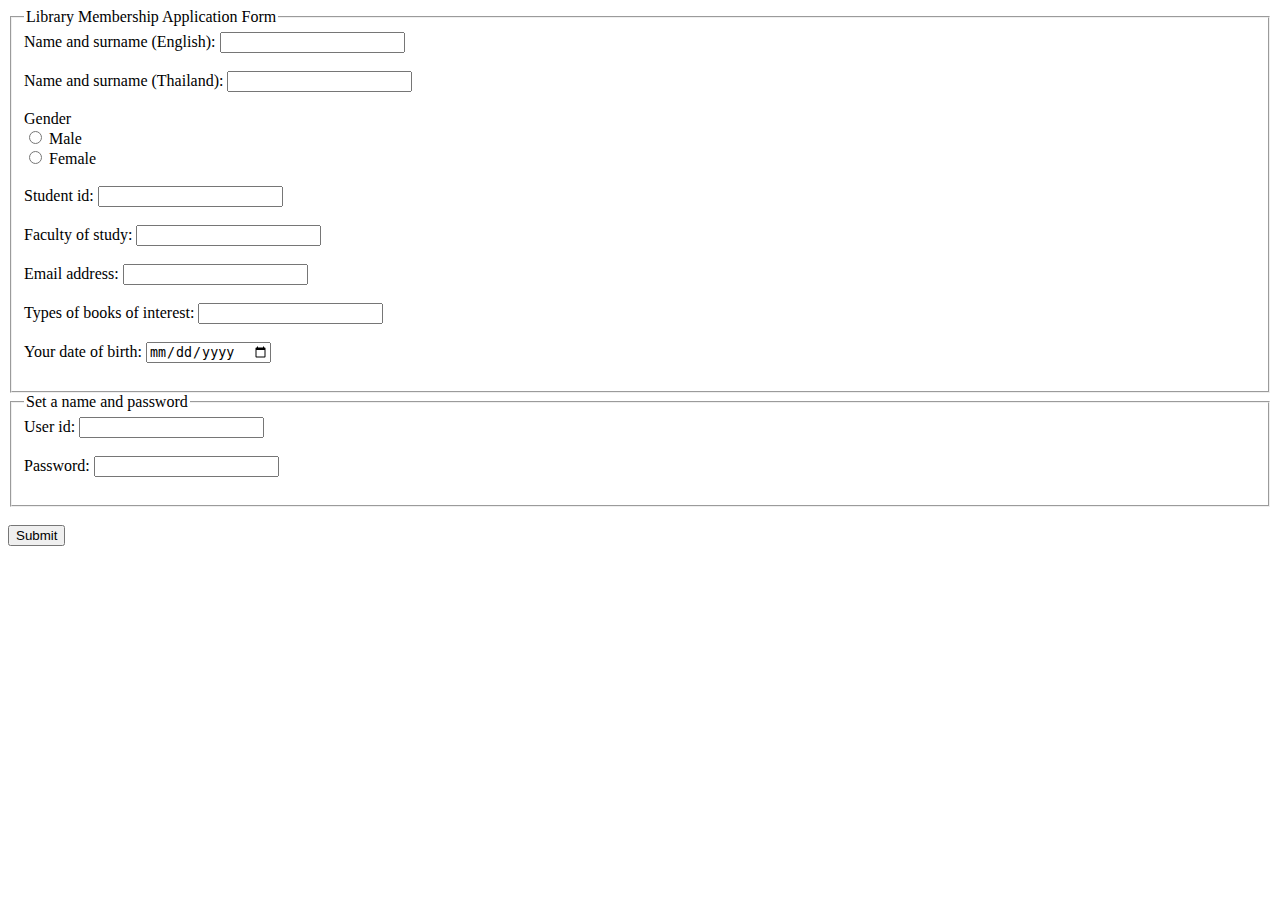
==== form.html @ 5531497e "add text to form.html" ====
<!DOCTYPE html>
<html lang="en">
<head>
    <meta charset="UTF-8">
    <meta name="viewport" content="width=device-width, initial-scale=1.0">
    <title>Library Membership Application Form</title>
</head>
<body>
   <form>
    <fieldset>
        <legend> Library Membership Application Form </legend>
          <label for="name">Name and surname (English):</label>
        <input type="text" id="name" name="name"><br><br>
          <label for="name">Name and surname (Thailand):</label>
        <input type="text" id="name1" name="name"><br><br><label for="gender">Gender</label><br>
        <input type="radio" id="male" name="gender" value="male">
          <label for="male">Male</label><br>
        <input type="radio" id="female" name="gender" value="female">
        <inbel for="female">Female</inbel><br><br>
          <label for="password">Student id:</label>
        <input type="password" id="password" name="password"><br><br>
          <label for="name">Faculty of study:</label>
        <input type="text" id="Faculty of Study" name="Faculty of Study"><br><br>
          <label for="name">Email address:</label>
        <input type="email" id="email" name="email"><br><br>
        <label for="name">Types of books of interest:</label>
          <input type="text" id="name" name="name"><br><br>

  </form>      
</body>
</html>         <label for="date">Your date of birth:</label>
        <input type="date" id="date" name="date"><br><br>
      
     </fieldset>
          </form> 

    <form>
        <fieldset>
            <legend>Set a name and password</legend>
              <label for="password">User id:</label>
            <input type="password" id="password" name="password"><br><br>
              <label for="password">Password:</label>
            <input type="password" id="password" name="password"><br><br>
            
        </fieldset><br>
        <input type="submit"value="Submit">
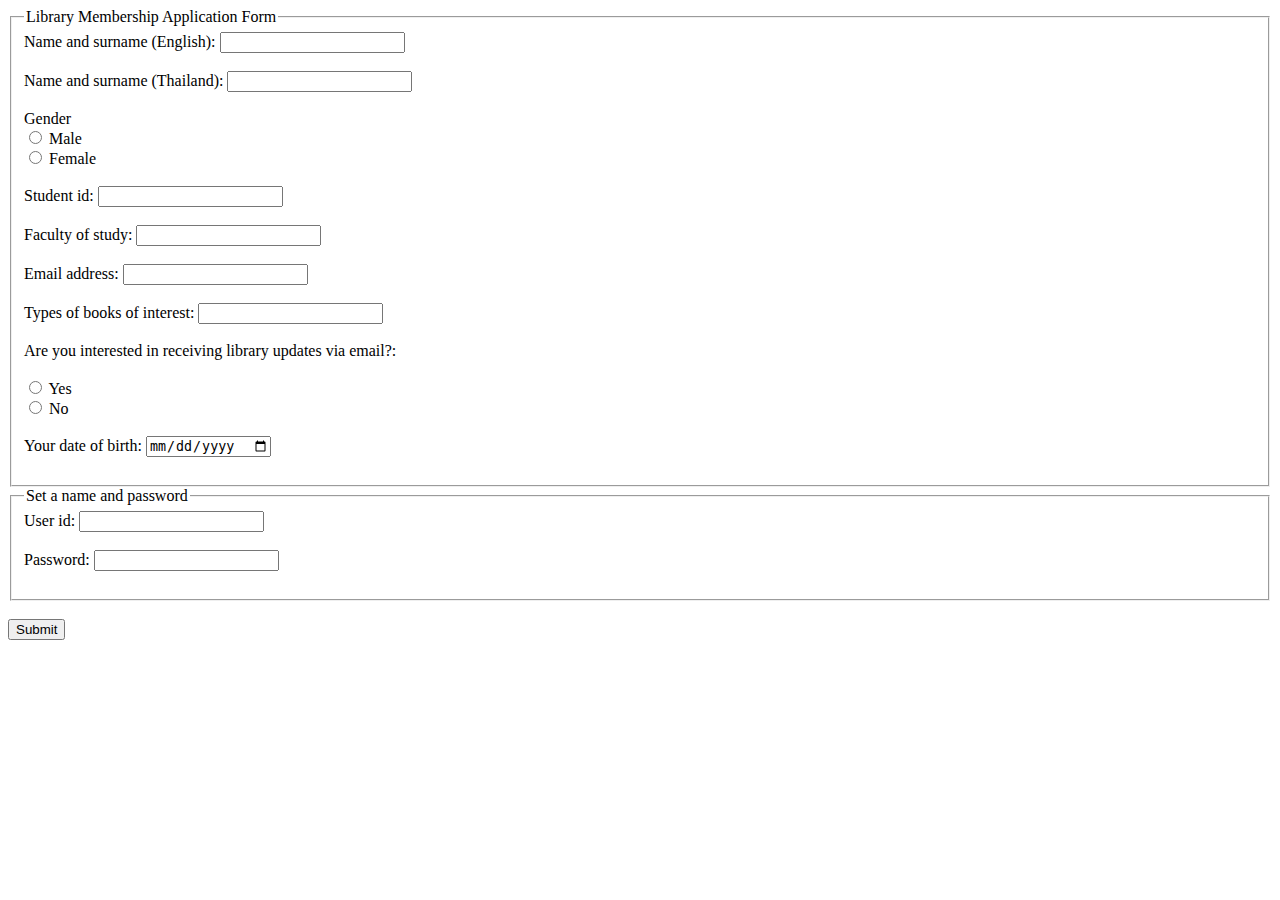
==== commit ad373561: "add link css to form.html add form.css" ====
--- a/form.html
+++ b/form.html
@@ -4,6 +4,7 @@
     <meta charset="UTF-8">
     <meta name="viewport" content="width=device-width, initial-scale=1.0">
     <title>Library Membership Application Form</title>
+    <link rel="stylesheet" href="styles.css">
 </head>
 <body>
    <form>
@@ -25,6 +26,12 @@
         <input type="email" id="email" name="email"><br><br>
         <label for="name">Types of books of interest:</label>
           <input type="text" id="name" name="name"><br><br>
+      <label for="txt email">Are you interested in receiving library updates via email?:</label><br></br>
+          <input type="radio" id="Yes" name="txt email" value="Yes">
+          <label for="Yes">Yes</label><br>
+          <input type="radio" id="No" name="txt email" value="No">
+          <inbel for="No">No</inbel><br><br>  
+
 
   </form>      
 </body>
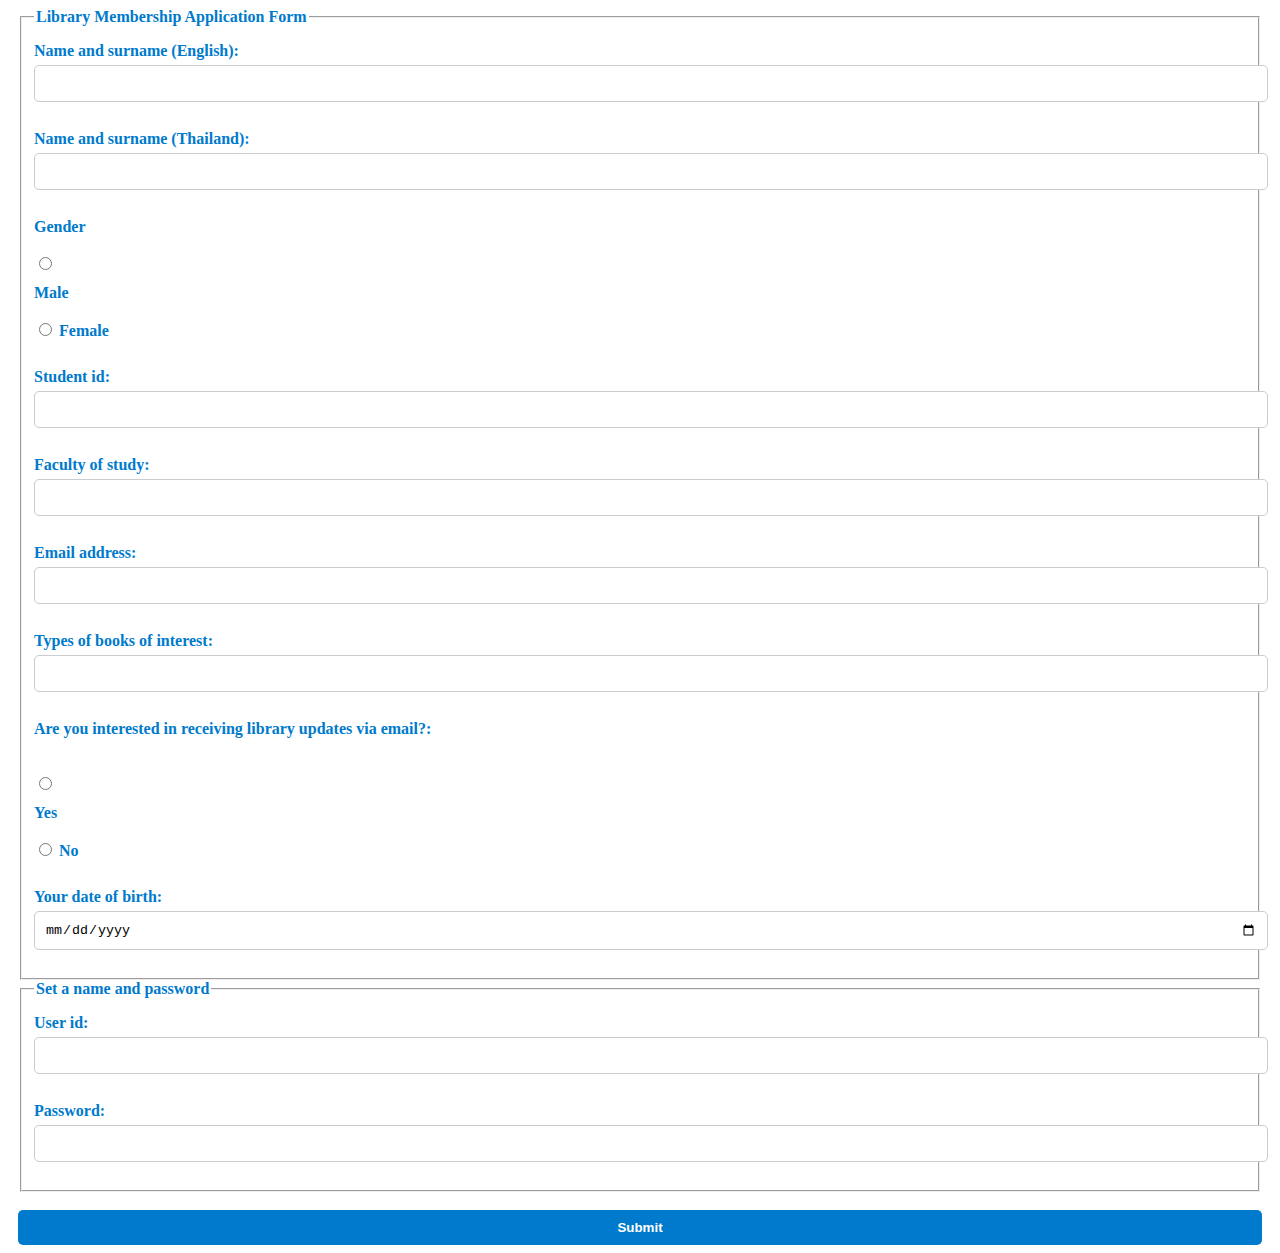
==== commit 893038dd: "add decorate styles.css" ====
--- a/form.html
+++ b/form.html
@@ -34,8 +34,7 @@
 
 
   </form>      
-</body>
-</html>         <label for="date">Your date of birth:</label>
+         <label for="date">Your date of birth:</label>
         <input type="date" id="date" name="date"><br><br>
       
      </fieldset>
@@ -51,4 +50,5 @@
             
         </fieldset><br>
         <input type="submit"value="Submit">
-   + </body>
+      </html  --- a/styles.css
+++ b/styles.css
@@ -0,0 +1,44 @@
+/* พื้นหลังของหน้า */
+body {
+  
+    color: #007acc; /* สีฟ้า */
+    font-weight: bold;
+    padding: 0 10px;
+
+}     
+      
+
+/* สไตล์สำหรับ label */
+label {
+    display: block;
+    margin-top: 10px;
+    font-weight: bold;
+}
+
+/* สไตล์สำหรับ input */
+input[type="text"],
+input[type="password"],
+input[type="email"],
+input[type="date"] {
+    width: 100%;
+    padding: 10px;
+    margin-top: 5px;
+    border: 1px solid #ccc;
+    border-radius: 5px;
+}
+
+/* สไตล์สำหรับปุ่ม submit */
+input[type="submit"] {
+    background-color: #007acc; /* สีฟ้าสำหรับปุ่ม */
+    color: white;
+    padding: 10px;
+    border: none;
+    border-radius: 5px;
+    cursor: pointer;
+    font-weight: bold;
+    width: 100%;
+}
+
+input[type="submit"]:hover {
+    background-color: #005f99; /* สีฟ้าเข้มขึ้นเมื่อวางเมาส์ */
+}